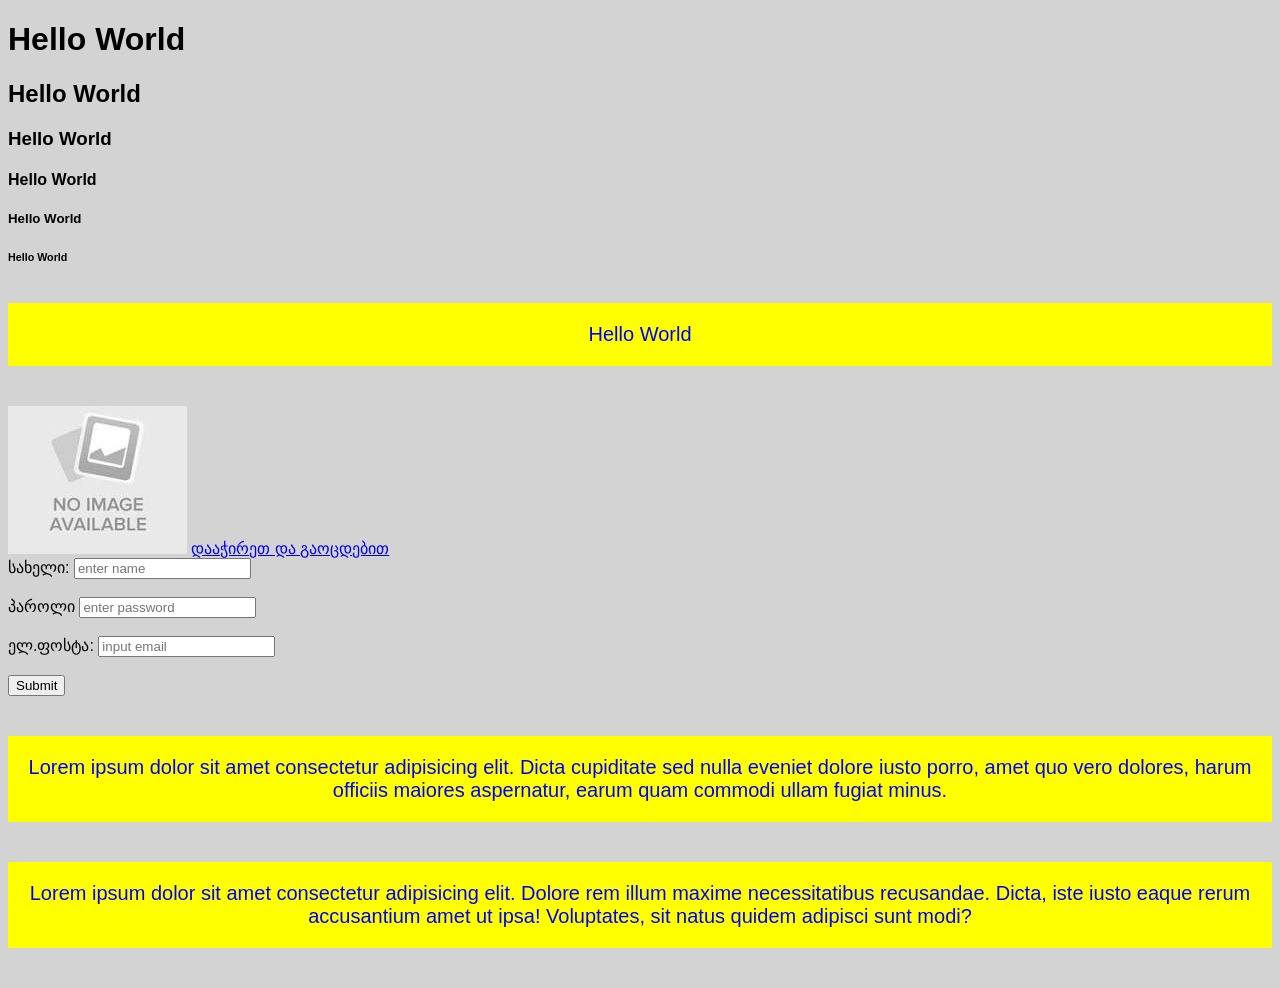
==== Lesson 29/index.html @ 71e713dc "add lesson 29" ====
<!doctype html>
<html lang="en">
<head>
    <meta charset="UTF-8">
    <meta name="viewport"
          content="width=device-width, initial-scale=1.0, maximum-scale=1.0, minimum-scale=1.0">
    <link rel="stylesheet" href="style.css">
    <title>Student Page</title>
</head>
<body>
    <h1>Hello World</h1>
    <h2>Hello World</h2>
    <h3>Hello World</h3>
    <h4>Hello World</h4>
    <h5>Hello World</h5>
    <h6>Hello World</h6>
    <p>Hello World</p>
    <img src="download.jpg" alt="test">
    <a href="https://www.ebay.com" target="_blank">დააჭირეთ და გაოცდებით</a>
    <div>
        <form method="post">
            <label for="name">სახელი:</label>
            <input type="text" id="name" name="name" placeholder="enter name" ><br><br>
            <label for="password">პაროლი</label>
            <input type="password" id="password" name="password" placeholder="enter password" ><br><br>
            <label for="email">ელ.ფოსტა:</label>
            <input type="email" id="email" name="email" placeholder="input email"><br><br>
            <button type="submit">Submit</button>
        </form>
    </div>
    <div>
        <p>Lorem ipsum dolor sit amet consectetur adipisicing elit. Dicta cupiditate sed nulla eveniet dolore iusto porro, amet quo vero dolores, harum officiis maiores aspernatur, earum quam commodi ullam fugiat minus.</p>
        <p>Lorem ipsum dolor sit amet consectetur adipisicing elit. Dolore rem illum maxime necessitatibus recusandae. Dicta, iste iusto eaque rerum accusantium amet ut ipsa! Voluptates, sit natus quidem adipisci sunt modi?</p>
    </div>
</body>
</html>
---- Lesson 29/style.css ----
body {
    background-color: lightgray;
    font-family: Arial, sans-serif;
}

p {
    color: blue;
    font-size: 20px;
    background-color: yellow;
    text-align: center;
    margin: 40px 0;
    padding: 20px;
}
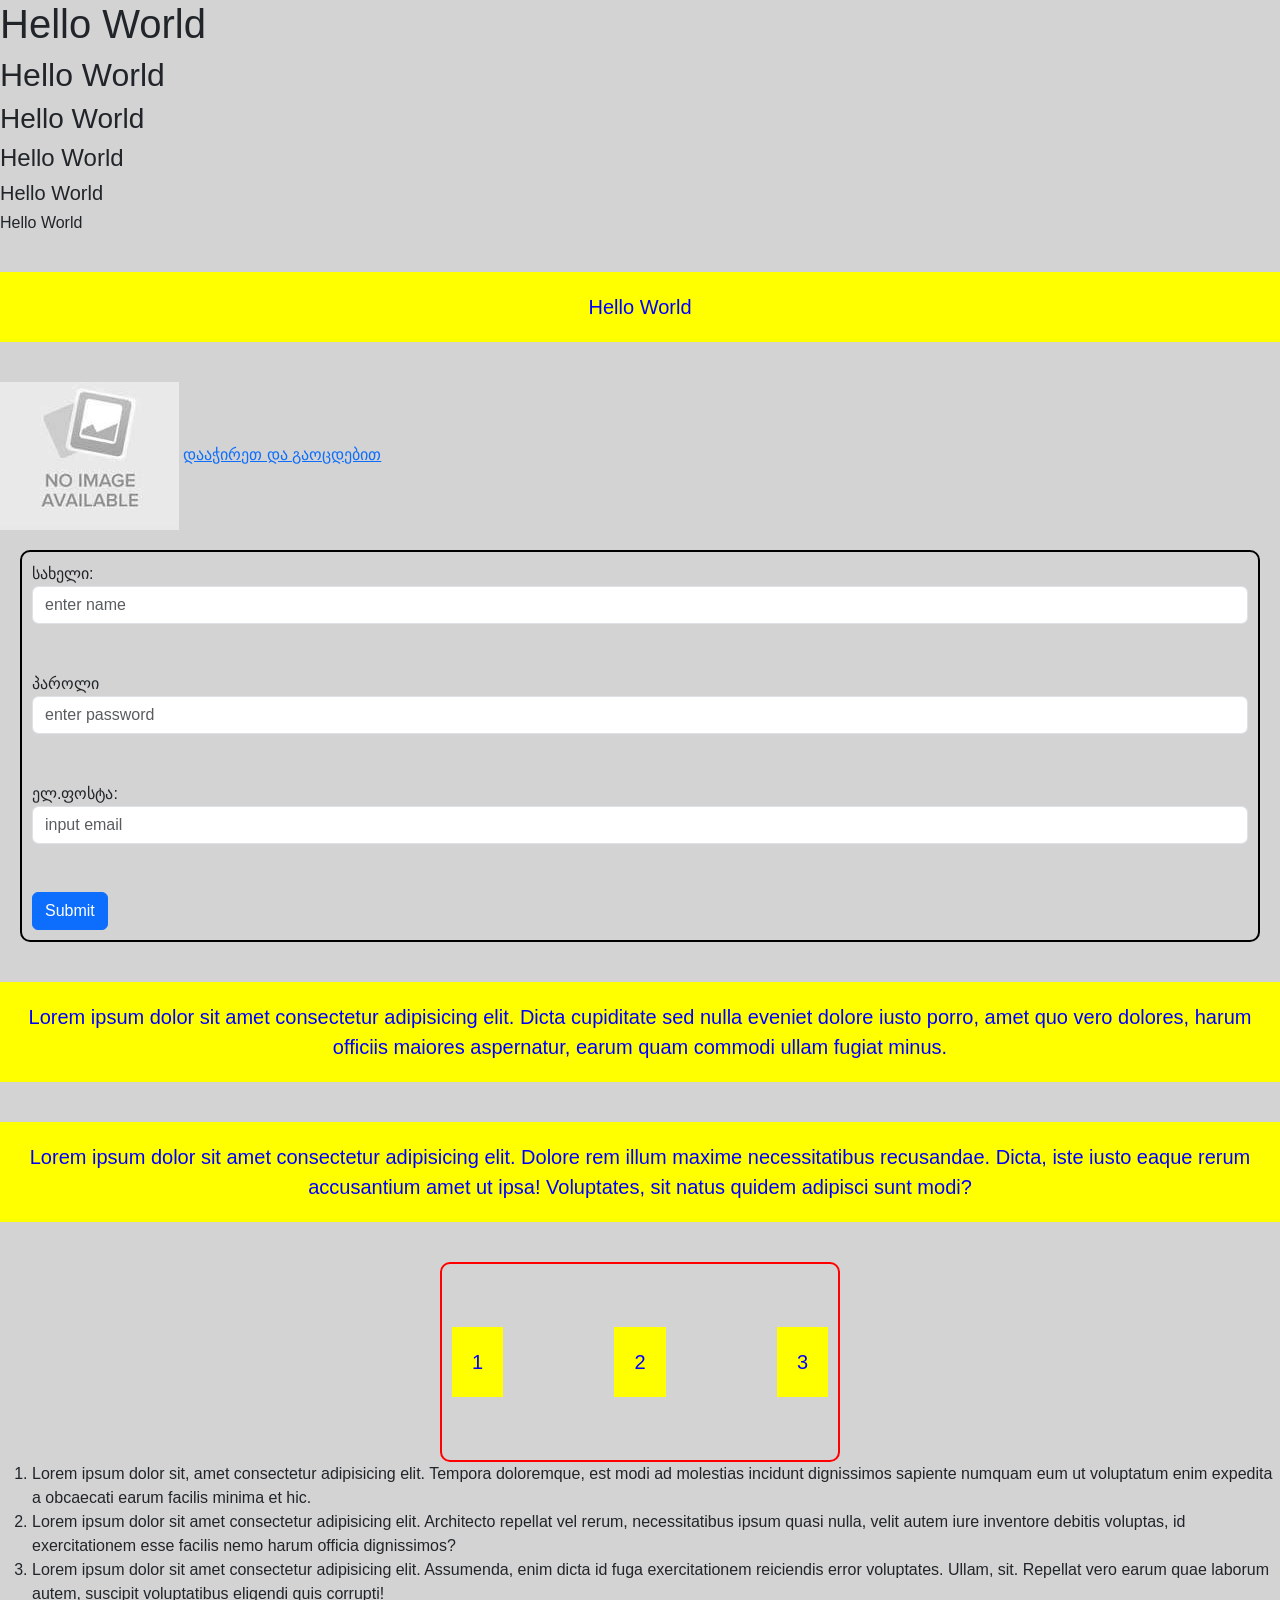
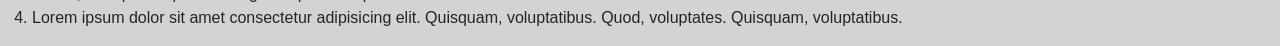
==== commit 63be6918: "create frontend application" ====
--- a/Lesson 29/index.html
+++ b/Lesson 29/index.html
@@ -4,6 +4,7 @@
     <meta charset="UTF-8">
     <meta name="viewport"
           content="width=device-width, initial-scale=1.0, maximum-scale=1.0, minimum-scale=1.0">
+    <link href="https://cdn.jsdelivr.net/npm/bootstrap@5.3.8/dist/css/bootstrap.min.css" rel="stylesheet" integrity="sha384-sRIl4kxILFvY47J16cr9ZwB07vP4J8+LH7qKQnuqkuIAvNWLzeN8tE5YBujZqJLB" crossorigin="anonymous">
     <link rel="stylesheet" href="style.css">
     <title>Student Page</title>
 </head>
@@ -17,20 +18,32 @@
     <p>Hello World</p>
     <img src="download.jpg" alt="test">
     <a href="https://www.ebay.com" target="_blank">დააჭირეთ და გაოცდებით</a>
-    <div>
+    <div id="form">
         <form method="post">
             <label for="name">სახელი:</label>
-            <input type="text" id="name" name="name" placeholder="enter name" ><br><br>
+            <input class="form-control" type="text" id="name" name="name" placeholder="enter name" ><br><br>
             <label for="password">პაროლი</label>
-            <input type="password" id="password" name="password" placeholder="enter password" ><br><br>
+            <input class="form-control" type="password" id="password" name="password" placeholder="enter password" ><br><br>
             <label for="email">ელ.ფოსტა:</label>
-            <input type="email" id="email" name="email" placeholder="input email"><br><br>
-            <button type="submit">Submit</button>
+            <input class="form-control" type="email" id="email" name="email" placeholder="input email"><br><br>
+            <button type="submit" class="btn btn-primary">Submit</button>
         </form>
     </div>
     <div>
         <p>Lorem ipsum dolor sit amet consectetur adipisicing elit. Dicta cupiditate sed nulla eveniet dolore iusto porro, amet quo vero dolores, harum officiis maiores aspernatur, earum quam commodi ullam fugiat minus.</p>
         <p>Lorem ipsum dolor sit amet consectetur adipisicing elit. Dolore rem illum maxime necessitatibus recusandae. Dicta, iste iusto eaque rerum accusantium amet ut ipsa! Voluptates, sit natus quidem adipisci sunt modi?</p>
     </div>
+    <div class="text">
+        <p>1</p>
+        <p>2</p>
+        <p>3</p>
+    </div>
+    <ol>
+        <li>Lorem ipsum dolor sit, amet consectetur adipisicing elit. Tempora doloremque, est modi ad molestias incidunt dignissimos sapiente numquam eum ut voluptatum enim expedita a obcaecati earum facilis minima et hic.</li>
+        <li>Lorem ipsum dolor sit amet consectetur adipisicing elit. Architecto repellat vel rerum, necessitatibus ipsum quasi nulla, velit autem iure inventore debitis voluptas, id exercitationem esse facilis nemo harum officia dignissimos?</li>
+        <li>Lorem ipsum dolor sit amet consectetur adipisicing elit. Assumenda, enim dicta id fuga exercitationem reiciendis error voluptates. Ullam, sit. Repellat vero earum quae laborum autem, suscipit voluptatibus eligendi quis corrupti!</li>
+        <li>Lorem ipsum dolor sit amet consectetur adipisicing elit. Quisquam, voluptatibus. Quod, voluptates. Quisquam, voluptatibus.
+    </ol>
+    <script src="https://cdn.jsdelivr.net/npm/bootstrap@5.3.8/dist/js/bootstrap.bundle.min.js" integrity="sha384-FKyoEForCGlyvwx9Hj09JcYn3nv7wiPVlz7YYwJrWVcXK/BmnVDxM+D2scQbITxI" crossorigin="anonymous"></script>
 </body>
 </html>
--- a/Lesson 29/style.css
+++ b/Lesson 29/style.css
@@ -10,4 +10,29 @@
     text-align: center;
     margin: 40px 0;
     padding: 20px;
+}
+
+#form {
+    border: 2px solid black;
+    padding: 10px;
+    margin: 20px;
+    border-radius: 10px;
+}
+
+.text {
+    height: 200px;
+    width: 400px;
+    border: 2px solid red;
+    padding: 10px;
+    margin: 20px;
+    border-radius: 10px;
+    display: flex;
+    justify-content: space-between;
+    align-items: center;
+    margin: 0 auto;
+}
+
+ul {
+    margin-top: 20px;
+    margin-bottom: 20px;
 }
